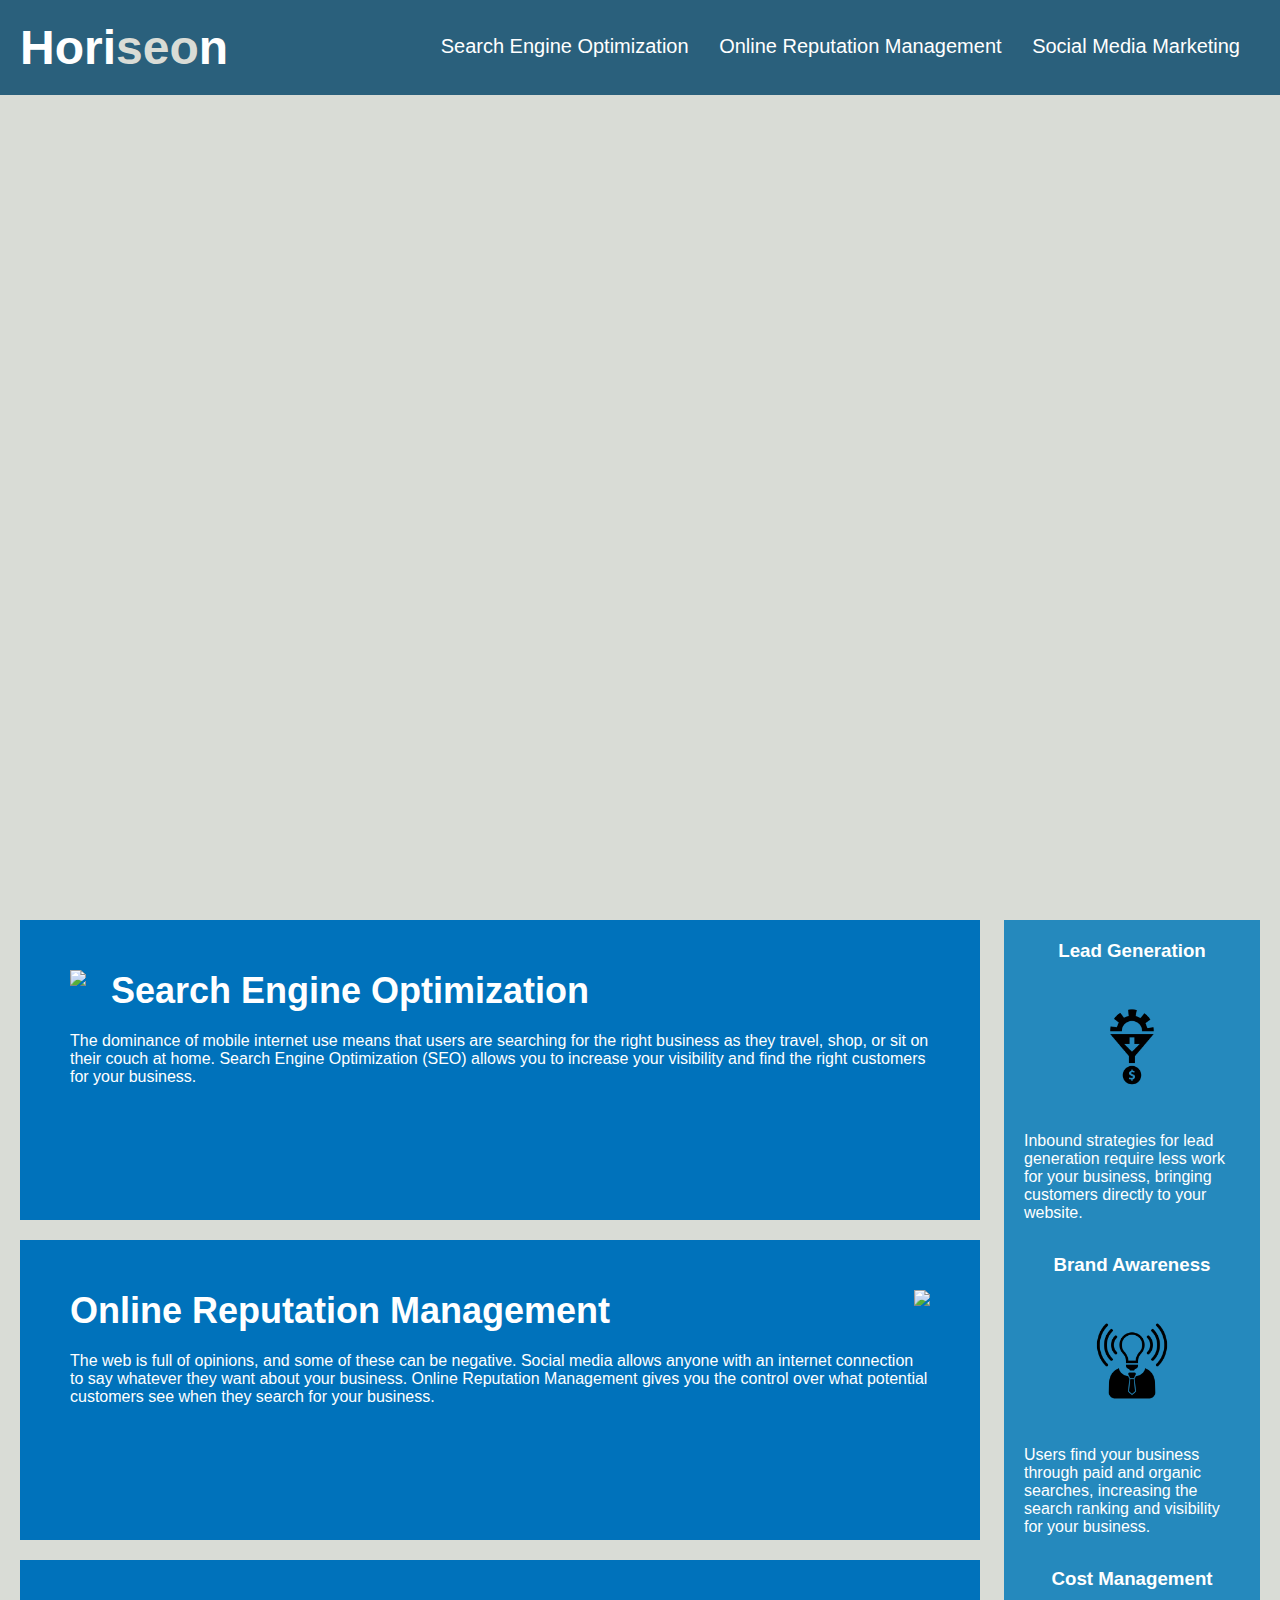
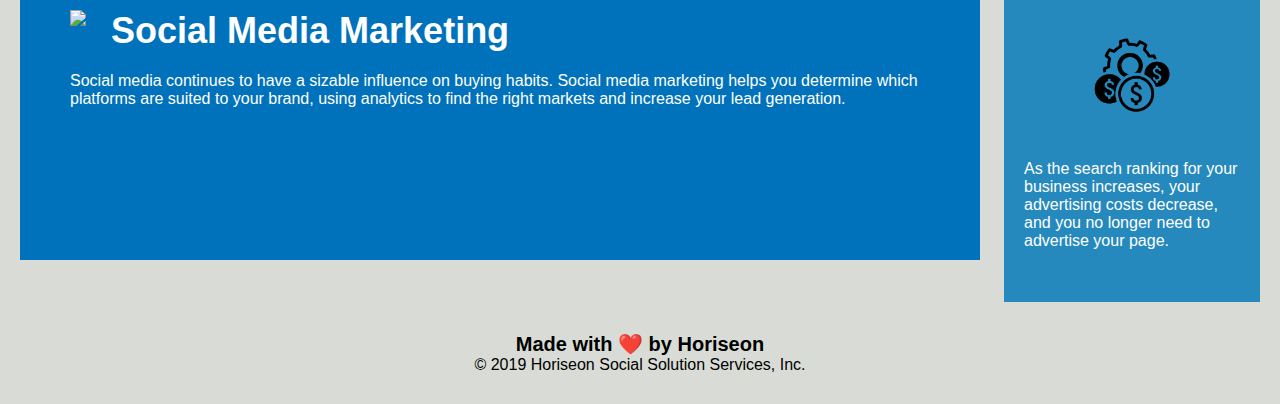
==== index.html @ ecc0b2e8 "cleanup" ====
<!DOCTYPE html>
<html lang="en-us">

<head>
    <meta charset="UTF-8" />
    <link rel="stylesheet" href="./assets/css/style.css">
    <title>website</title>
</head>

<body>
    <div class="header">
        <h1>Hori<span class="seo">seo</span>n</h1>
        <div>
            <ul>
                <li>
                    <a href="#search-engine-optimization">Search Engine Optimization</a>
                </li>
                <li>
                    <a href="#online-reputation-management">Online Reputation Management</a>
                </li>
                <li>
                    <a href="#social-media-marketing">Social Media Marketing</a>
                </li>
            </ul>
        </div>
    </div>
    <div class="hero"></div>
    <div class="content">
        <div class="search-engine-optimization">
            <img src="./assets/images/search-engine-optimization.jpg" class="float-left" />
            <h2>Search Engine Optimization</h2>
            <p>
                The dominance of mobile internet use means that users are searching for the right business as they travel, shop, or sit on their couch at home. Search Engine Optimization (SEO) allows you to increase your visibility and find the right customers for your business.
            </p>
        </div>
        <div id="online-reputation-management" class="online-reputation-management">
            <img src="./assets/images/online-reputation-management.jpg" class="float-right" />
            <h2>Online Reputation Management</h2>
            <p>
                The web is full of opinions, and some of these can be negative. Social media allows anyone with an internet connection to say whatever they want about your business. Online Reputation Management gives you the control over what potential customers see when they search for your business.
            </p>
        </div>
        <div id="social-media-marketing" class="social-media-marketing">
            <img src="./assets/images/social-media-marketing.jpg" class="float-left" />
            <h2>Social Media Marketing</h2>
            <p>
                Social media continues to have a sizable influence on buying habits. Social media marketing helps you determine which platforms are suited to your brand, using analytics to find the right markets and increase your lead generation.
            </p>
        </div>
    </div>
    <div class="benefits">
        <div class="benefit-lead">
            <h3>Lead Generation</h3>
            <img src="./assets/images/lead-generation.png" />
            <p>
                Inbound strategies for lead generation require less work for your business, bringing customers directly to your website.
            </p>
        </div>
        <div class="benefit-brand">
            <h3>Brand Awareness</h3>
            <img src="./assets/images/brand-awareness.png" />
            <p>
                Users find your business through paid and organic searches, increasing the search ranking and visibility for your business.
            </p>
        </div>
        <div class="benefit-cost">
            <h3>Cost Management</h3>
            <img src="./assets/images/cost-management.png" />
            <p>
                As the search ranking for your business increases, your advertising costs decrease, and you no longer need to advertise your page.
            </p>
        </div>
    </div>
    <div class="footer">
        <h2>Made with ❤️️ by Horiseon</h2>
        <p>
            &copy; 2019 Horiseon Social Solution Services, Inc.
        </p>
    </div>
</body>

</html>
---- assets/css/style.css ----
* {
    box-sizing: border-box;
    padding: 0;
    margin: 0;
}

body {
    background-color: #d9dcd6;
}

.header {
    padding: 20px;
    font-family: 'Trebuchet MS', 'Lucida Sans Unicode', 'Lucida Grande', 'Lucida Sans', Arial, sans-serif;
    background-color: #2a607c;
    color: #ffffff;
}

.header h1 {
    display: inline-block;
    font-size: 48px;
}

.header h1 .seo {
    color: #d9dcd6;
}

.header div {
    padding-top: 15px;
    margin-right: 20px;
    float: right;
    font-family: 'Gill Sans', 'Gill Sans MT', Calibri, 'Trebuchet MS', sans-serif;
    font-size: 20px;
}

.header div ul {
    list-style-type: none;
}

.header div ul li {
    display: inline-block;
    margin-left: 25px;
}

a {
    color: #ffffff;
    text-decoration: none;
}

p {
    font-size: 16px;
}

.hero {
    height: 800px;
    width: 100%;
    margin-bottom: 25px;
    background-image: url("../images/digital-marketing-meeting.jpg");
    background-size: cover;
    background-position: center;
}

.float-left {
    float: left;
    margin-right: 25px;
}

.float-right {
    float: right;
    margin-left: 25px;
}

.content {
    width: 75%;
    display: inline-block;
    margin-left: 20px;
}

.benefits {
    margin-right: 20px;
    padding: 20px;
    clear: both;
    float: right;
    width: 20%;
    height: 100%;
    font-family: 'Gill Sans', 'Gill Sans MT', Calibri, 'Trebuchet MS', sans-serif;
    background-color: #2589bd;
}

.benefit-lead {
    margin-bottom: 32px;
    color: #ffffff;
}

.benefit-brand {
    margin-bottom: 32px;
    color: #ffffff;
}

.benefit-cost {
    margin-bottom: 32px;
    color: #ffffff;
}

.benefit-lead h3 {
    margin-bottom: 10px;
    text-align: center;
}

.benefit-brand h3 {
    margin-bottom: 10px;
    text-align: center;
}

.benefit-cost h3 {
    margin-bottom: 10px;
    text-align: center;
}

.benefit-lead img {
    display: block;
    margin: 10px auto;
    max-width: 150px;
}

.benefit-brand img {
    display: block;
    margin: 10px auto;
    max-width: 150px;
}

.benefit-cost img {
    display: block;
    margin: 10px auto;
    max-width: 150px;
}

.search-engine-optimization {
    margin-bottom: 20px;
    padding: 50px;
    height: 300px;
    font-family: 'Gill Sans', 'Gill Sans MT', Calibri, 'Trebuchet MS', sans-serif;
    background-color: #0072bb;
    color: #ffffff;
}

.online-reputation-management {
    margin-bottom: 20px;
    padding: 50px;
    height: 300px;
    font-family: 'Gill Sans', 'Gill Sans MT', Calibri, 'Trebuchet MS', sans-serif;
    background-color: #0072bb;
    color: #ffffff;
}

.social-media-marketing {
    margin-bottom: 20px;
    padding: 50px;
    height: 300px;
    font-family: 'Gill Sans', 'Gill Sans MT', Calibri, 'Trebuchet MS', sans-serif;
    background-color: #0072bb;
    color: #ffffff;
}

.search-engine-optimization img {
    max-height: 200px;
}

.online-reputation-management img {
    max-height: 200px;
}

.social-media-marketing img {
    max-height: 200px;
}

.search-engine-optimization h2 {
    margin-bottom: 20px;
    font-size: 36px;
}

.online-reputation-management h2 {
    margin-bottom: 20px;
    font-size: 36px;
}

.social-media-marketing h2 {
    margin-bottom: 20px;
    font-size: 36px;
}

.footer {
    padding: 30px;
    clear: both;
    font-family: 'Trebuchet MS', 'Lucida Sans Unicode', 'Lucida Grande', 'Lucida Sans', Arial, sans-serif;
    text-align: center;
}

.footer h2 {
    font-size: 20px;
}
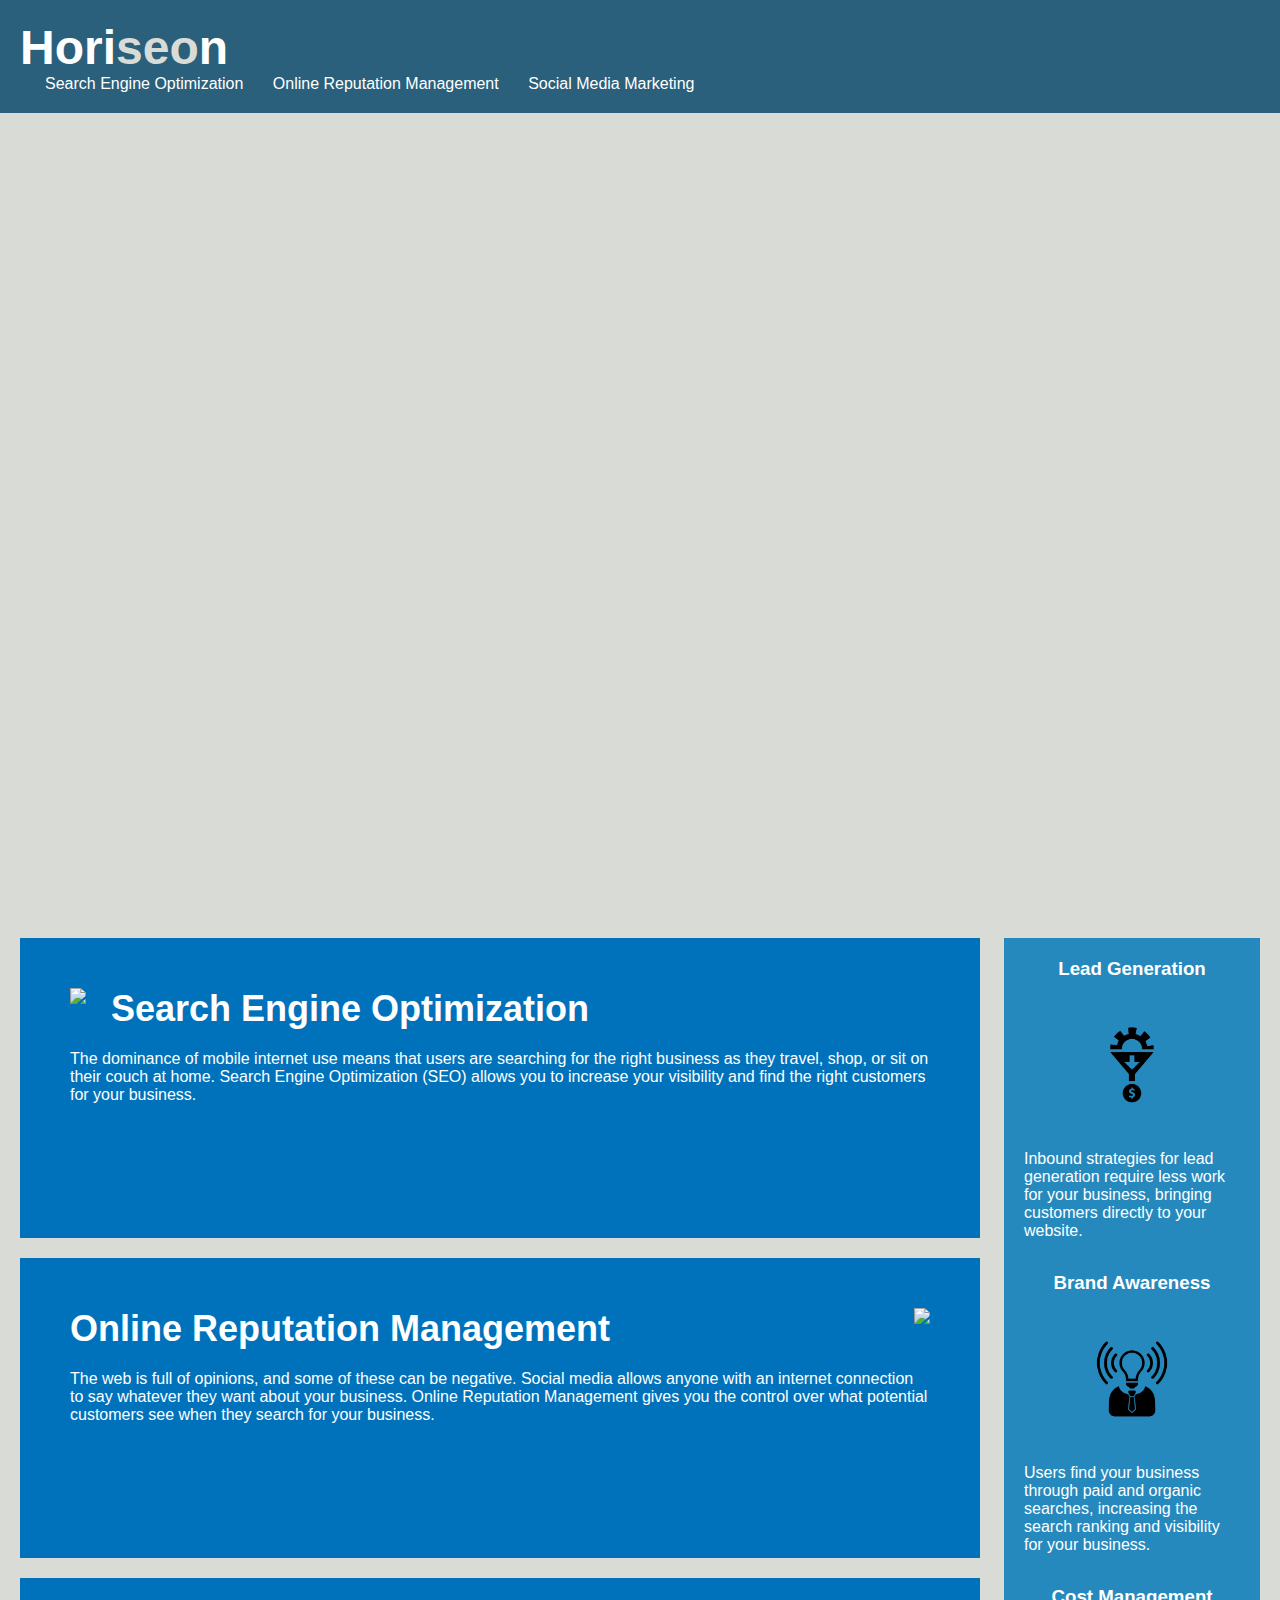
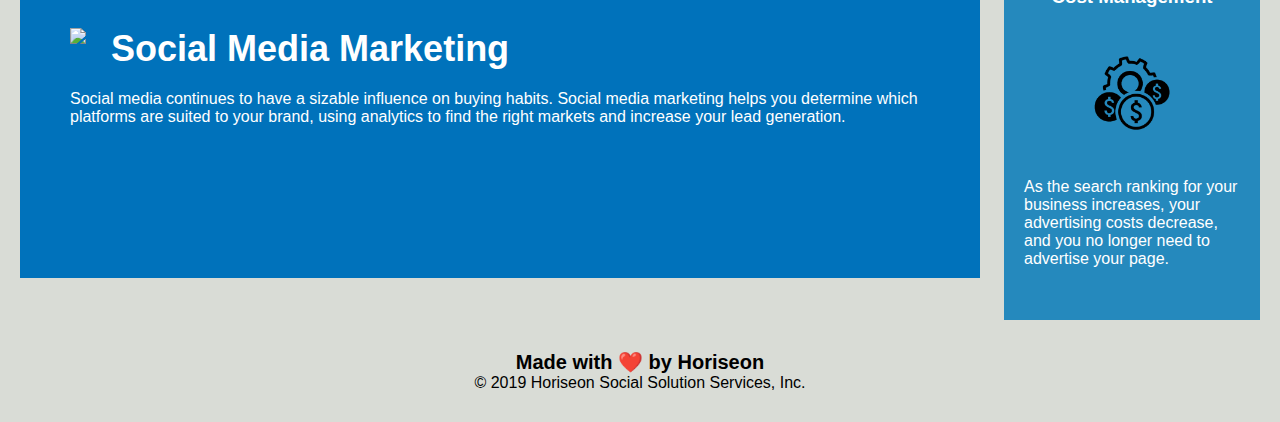
==== commit 9aa301ee: "my commit" ====
--- a/index.html
+++ b/index.html
@@ -4,13 +4,15 @@
 <head>
     <meta charset="UTF-8" />
     <link rel="stylesheet" href="./assets/css/style.css">
-    <title>website</title>
+    <title>Horiseon website</title>
 </head>
 
 <body>
-    <div class="header">
+   <!--Header-->
+    <header class="header">
         <h1>Hori<span class="seo">seo</span>n</h1>
-        <div>
+        <nav> 
+           
             <ul>
                 <li>
                     <a href="#search-engine-optimization">Search Engine Optimization</a>
@@ -22,33 +24,45 @@
                     <a href="#social-media-marketing">Social Media Marketing</a>
                 </li>
             </ul>
-        </div>
-    </div>
+        <!----
+        <nav>
+            <a href="#search-engine-optimization">Search Engine Optimization </a>
+
+            <a href="#online-reputation-management">Online Reputation Management</a>
+
+            <a href="#social-media-marketing">Social Media Marketing</a>
+        </nav>
+    -->
+        </nav>
+    </header>
     <div class="hero"></div>
+   
     <div class="content">
-        <div class="search-engine-optimization">
+        <section class="search-engine-optimization">
             <img src="./assets/images/search-engine-optimization.jpg" class="float-left" />
             <h2>Search Engine Optimization</h2>
             <p>
                 The dominance of mobile internet use means that users are searching for the right business as they travel, shop, or sit on their couch at home. Search Engine Optimization (SEO) allows you to increase your visibility and find the right customers for your business.
             </p>
-        </div>
-        <div id="online-reputation-management" class="online-reputation-management">
+        </section>
+        <section id="online-reputation-management" class="online-reputation-management">
             <img src="./assets/images/online-reputation-management.jpg" class="float-right" />
             <h2>Online Reputation Management</h2>
             <p>
                 The web is full of opinions, and some of these can be negative. Social media allows anyone with an internet connection to say whatever they want about your business. Online Reputation Management gives you the control over what potential customers see when they search for your business.
             </p>
-        </div>
-        <div id="social-media-marketing" class="social-media-marketing">
+        </section>
+        <section id="social-media-marketing" class="social-media-marketing">
             <img src="./assets/images/social-media-marketing.jpg" class="float-left" />
             <h2>Social Media Marketing</h2>
             <p>
                 Social media continues to have a sizable influence on buying habits. Social media marketing helps you determine which platforms are suited to your brand, using analytics to find the right markets and increase your lead generation.
             </p>
-        </div>
+        </section>
     </div>
-    <div class="benefits">
+
+    <!--Aside-->
+    <aside class="benefits">
         <div class="benefit-lead">
             <h3>Lead Generation</h3>
             <img src="./assets/images/lead-generation.png" />
@@ -70,13 +84,15 @@
                 As the search ranking for your business increases, your advertising costs decrease, and you no longer need to advertise your page.
             </p>
         </div>
-    </div>
-    <div class="footer">
+    </aside>
+
+    <!--Footer -->
+    <footer class="footer">
         <h2>Made with ❤️️ by Horiseon</h2>
         <p>
             &copy; 2019 Horiseon Social Solution Services, Inc.
         </p>
-    </div>
+    </footer>
 </body>
 
 </html>
--- a/assets/css/style.css
+++ b/assets/css/style.css
@@ -3,6 +3,7 @@
     padding: 0;
     margin: 0;
 }
+/* body backgroung color */
 
 body {
     background-color: #d9dcd6;
@@ -24,7 +25,7 @@
     color: #d9dcd6;
 }
 
-.header div {
+.header header{
     padding-top: 15px;
     margin-right: 20px;
     float: right;
@@ -32,15 +33,20 @@
     font-size: 20px;
 }
 
-.header div ul {
+.header nav ul {
     list-style-type: none;
 }
 
-.header div ul li {
+.header nav ul li {
     display: inline-block;
     margin-left: 25px;
 }
 
+.header section {
+    display: inline-block;
+    margin-left: 25px;
+
+}
 a {
     color: #ffffff;
     text-decoration: none;
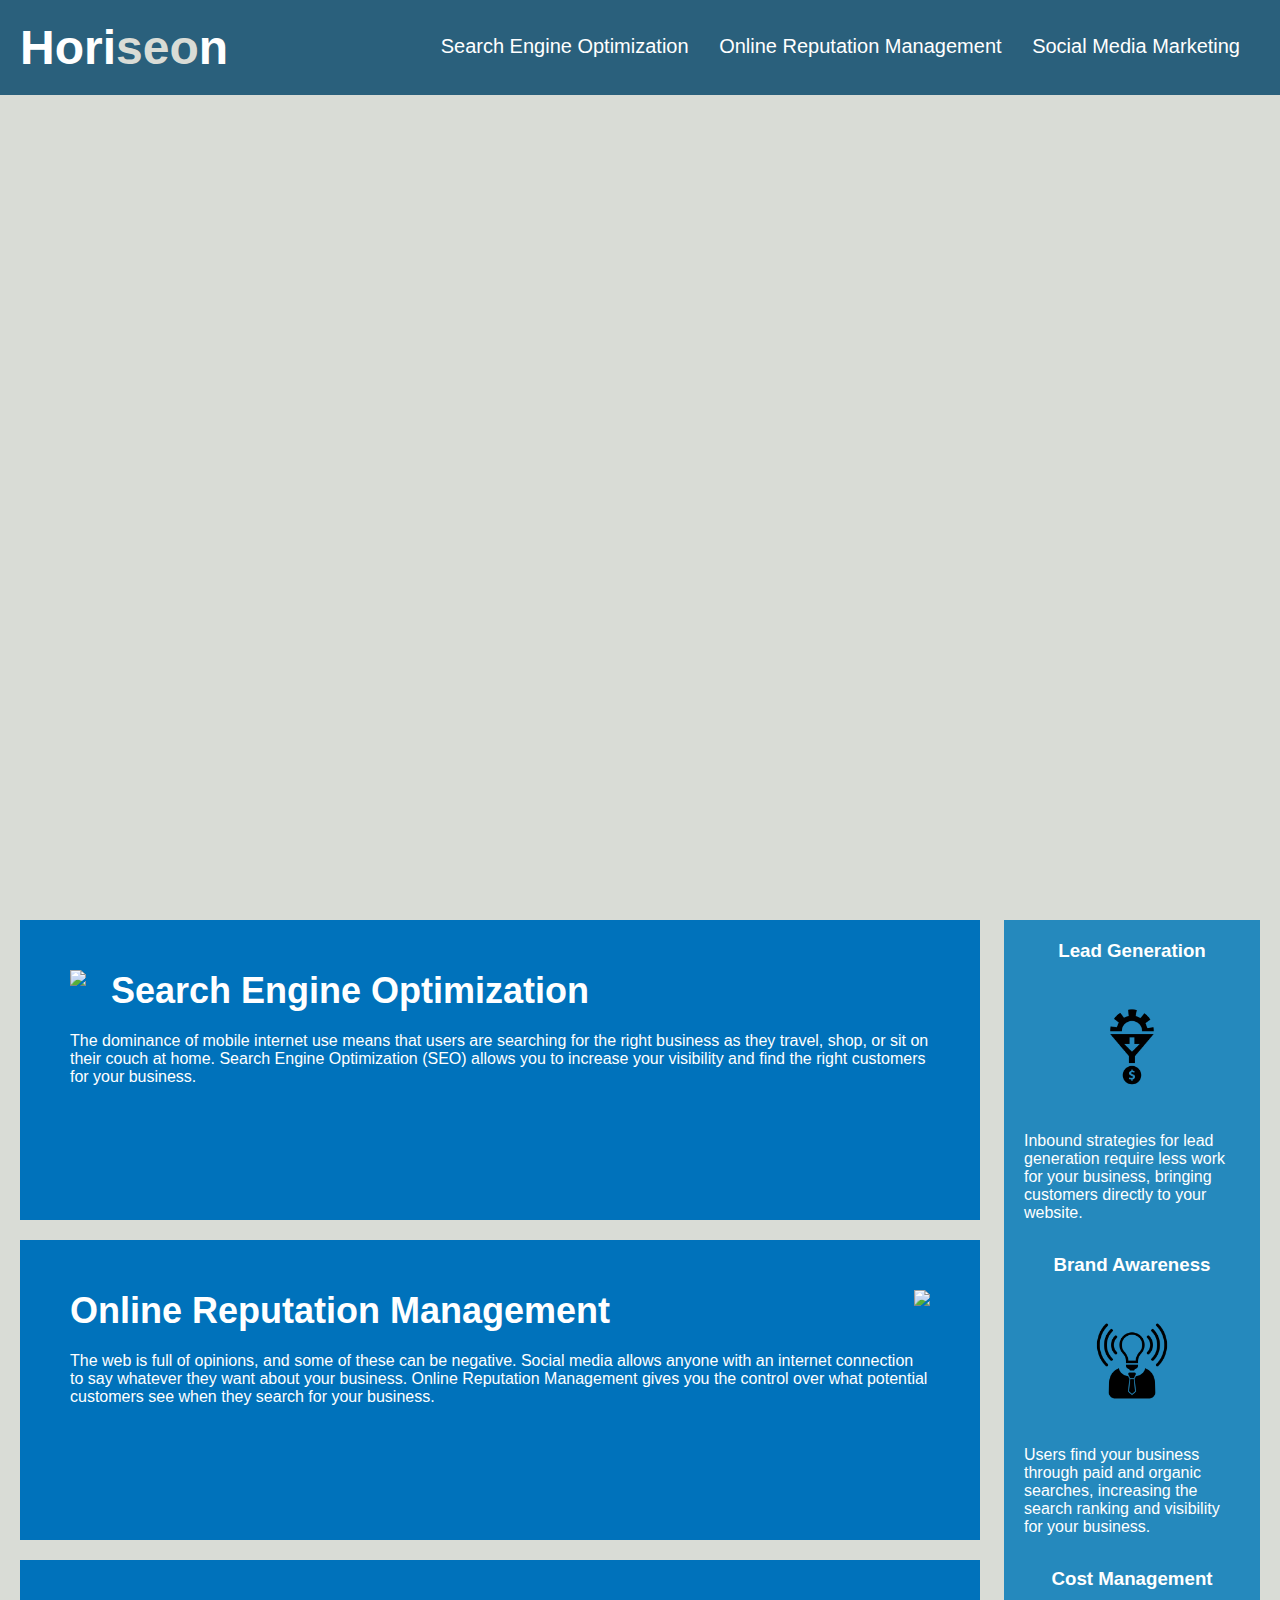
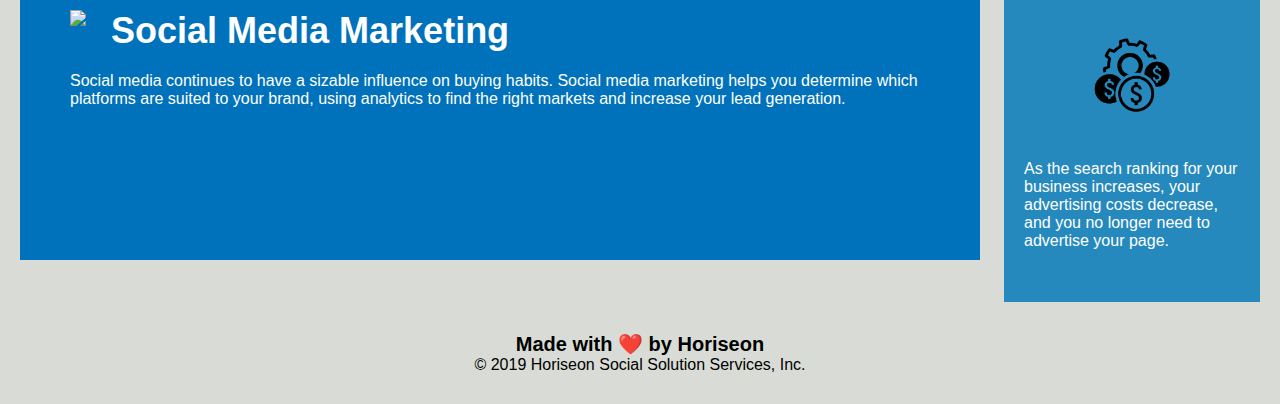
==== commit a4439e69: "this is my test commit" ====
--- a/index.html
+++ b/index.html
@@ -4,41 +4,35 @@
 <head>
     <meta charset="UTF-8" />
     <link rel="stylesheet" href="./assets/css/style.css">
+   
+    <!--title-->
     <title>Horiseon website</title>
 </head>
 
 <body>
    <!--Header-->
-    <header class="header">
-        <h1>Hori<span class="seo">seo</span>n</h1>
-        <nav> 
-           
-            <ul>
-                <li>
-                    <a href="#search-engine-optimization">Search Engine Optimization</a>
-                </li>
-                <li>
-                    <a href="#online-reputation-management">Online Reputation Management</a>
-                </li>
-                <li>
-                    <a href="#social-media-marketing">Social Media Marketing</a>
-                </li>
-            </ul>
-        <!----
-        <nav>
-            <a href="#search-engine-optimization">Search Engine Optimization </a>
-
-            <a href="#online-reputation-management">Online Reputation Management</a>
-
-            <a href="#social-media-marketing">Social Media Marketing</a>
-        </nav>
-    -->
-        </nav>
-    </header>
-    <div class="hero"></div>
+   <section class="header">
+      
+    <h1>Hori<span class="seo">seo</span>n</h1>
+    <nav>
+        <ul>
+            <li>
+                <a href="#search-engine-optimization">Search Engine Optimization</a>
+            </li>
+            <li>
+                <a href="#online-reputation-management">Online Reputation Management</a>
+            </li>
+            <li>
+                <a href="#social-media-marketing">Social Media Marketing</a>
+            </li>
+        </ul>
+    </nav>
+   </section>
+    <section class="hero"></section>
    
-    <div class="content">
-        <section class="search-engine-optimization">
+    <!--Main-->
+    <main class="content">
+        <section id="search-engine-optimization" class="search-engine-optimization">
             <img src="./assets/images/search-engine-optimization.jpg" class="float-left" />
             <h2>Search Engine Optimization</h2>
             <p>
@@ -59,31 +53,32 @@
                 Social media continues to have a sizable influence on buying habits. Social media marketing helps you determine which platforms are suited to your brand, using analytics to find the right markets and increase your lead generation.
             </p>
         </section>
-    </div>
+    </main>
 
     <!--Aside-->
     <aside class="benefits">
-        <div class="benefit-lead">
+       <!--Article-->
+        <article class="benefit-lead">
             <h3>Lead Generation</h3>
             <img src="./assets/images/lead-generation.png" />
             <p>
                 Inbound strategies for lead generation require less work for your business, bringing customers directly to your website.
             </p>
-        </div>
-        <div class="benefit-brand">
+        </article>
+        <article class="benefit-brand">
             <h3>Brand Awareness</h3>
             <img src="./assets/images/brand-awareness.png" />
             <p>
                 Users find your business through paid and organic searches, increasing the search ranking and visibility for your business.
             </p>
-        </div>
-        <div class="benefit-cost">
+        </article>
+        <article class="benefit-cost">
             <h3>Cost Management</h3>
             <img src="./assets/images/cost-management.png" />
             <p>
                 As the search ranking for your business increases, your advertising costs decrease, and you no longer need to advertise your page.
             </p>
-        </div>
+        </article>
     </aside>
 
     <!--Footer -->
--- a/assets/css/style.css
+++ b/assets/css/style.css
@@ -25,7 +25,7 @@
     color: #d9dcd6;
 }
 
-.header header{
+.header nav {
     padding-top: 15px;
     margin-right: 20px;
     float: right;
@@ -33,20 +33,18 @@
     font-size: 20px;
 }
 
-.header nav ul {
+.header ul {
     list-style-type: none;
 }
 
-.header nav ul li {
+.header ul li {
     display: inline-block;
     margin-left: 25px;
 }
 
-.header section {
-    display: inline-block;
-    margin-left: 25px;
-
-}
+
+
+
 a {
     color: #ffffff;
     text-decoration: none;
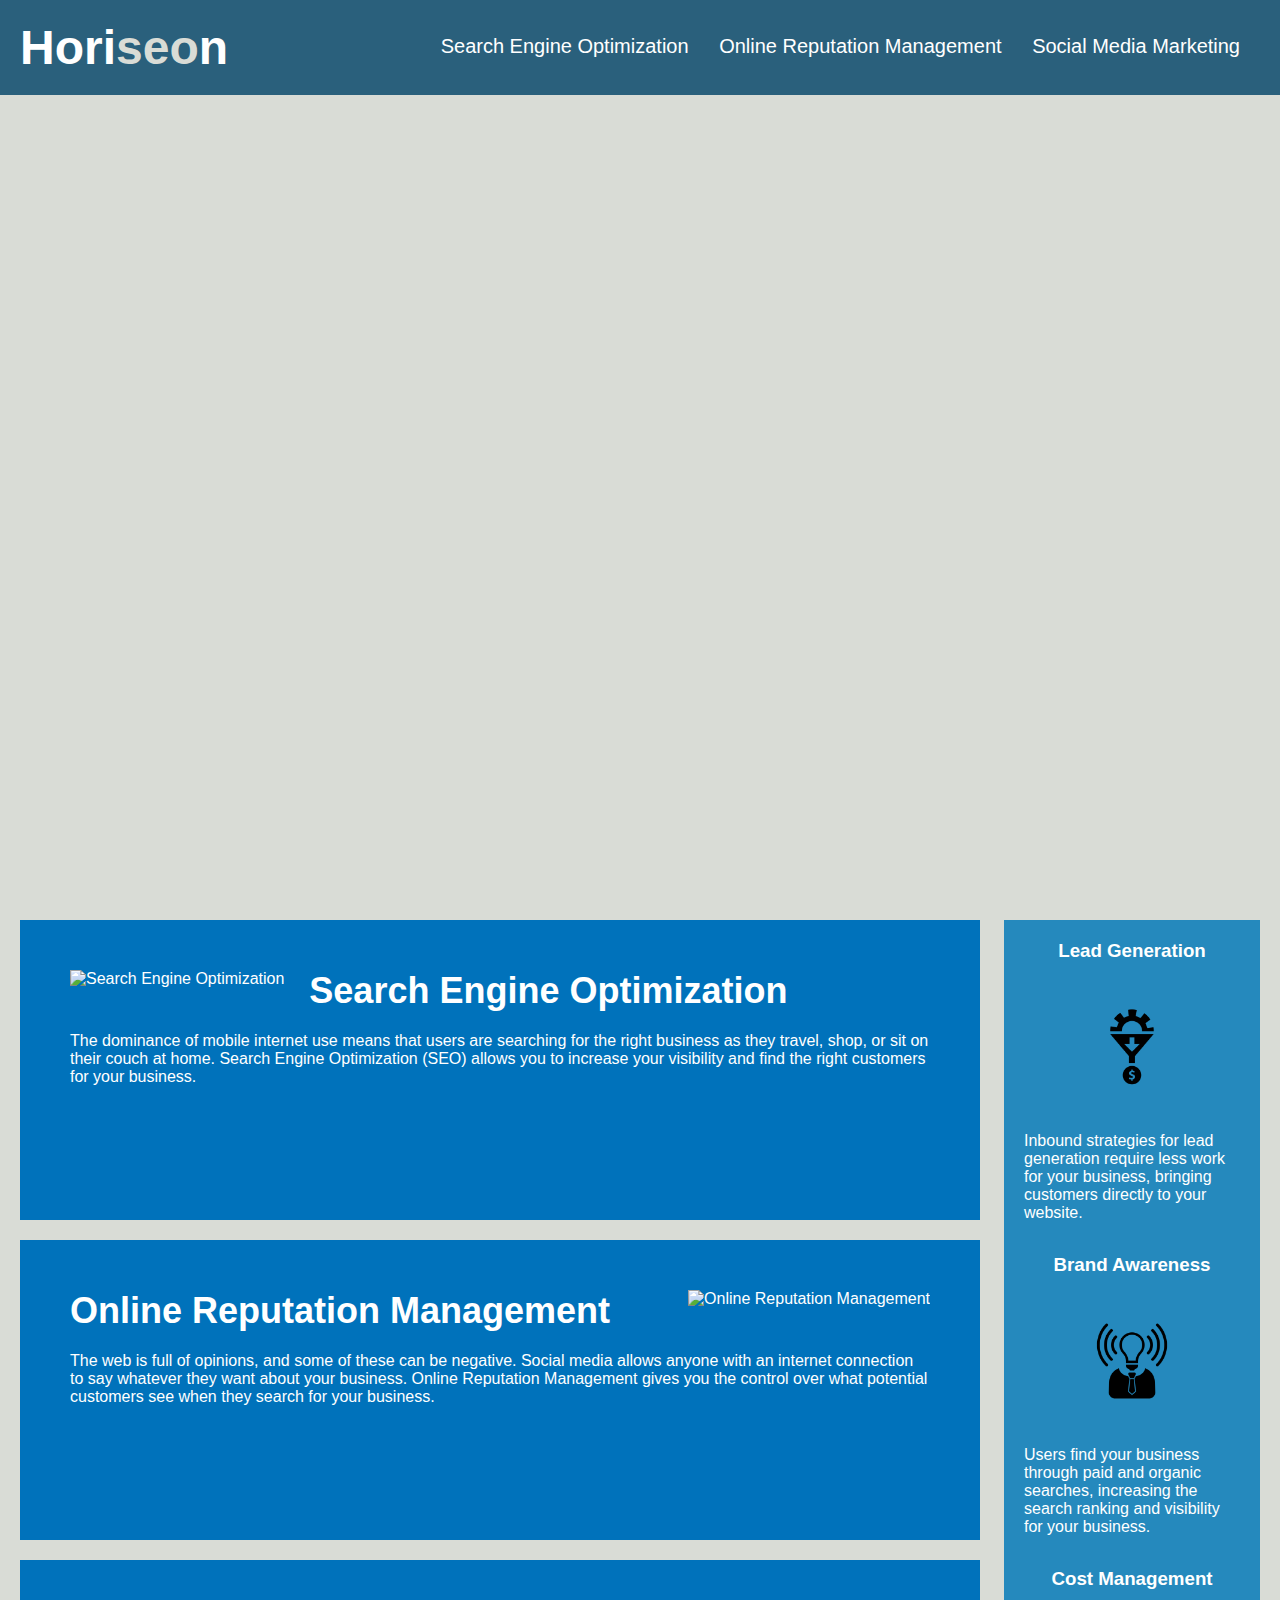
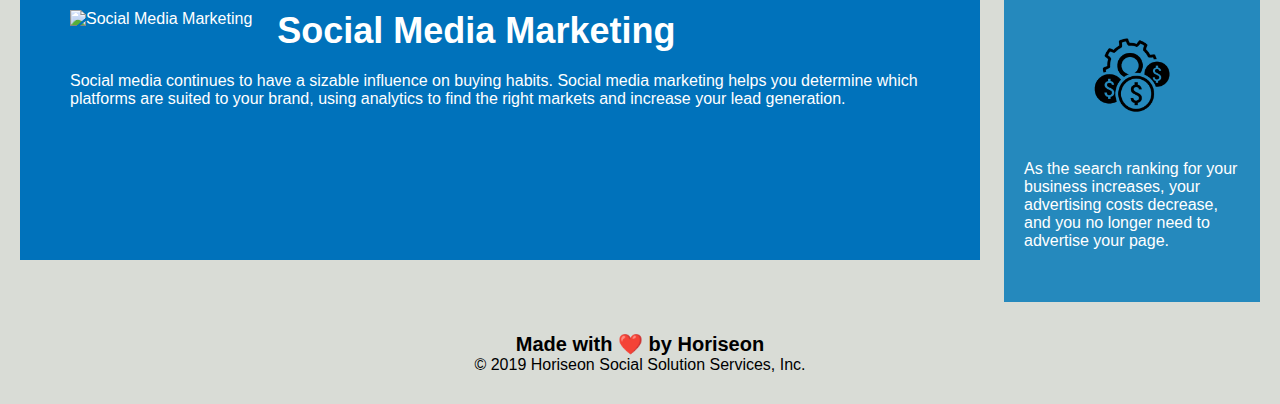
==== commit dbc31862: "this is my draft commit" ====
--- a/index.html
+++ b/index.html
@@ -6,14 +6,15 @@
     <link rel="stylesheet" href="./assets/css/style.css">
    
     <!--title-->
-    <title>Horiseon website</title>
+    <title>Horiseon | Online-Marketing-Agency</title>
 </head>
 
 <body>
    <!--Header-->
-   <section class="header">
+   <header class="header">
       
     <h1>Hori<span class="seo">seo</span>n</h1>
+    <!--Nav-->
     <nav>
         <ul>
             <li>
@@ -27,27 +28,27 @@
             </li>
         </ul>
     </nav>
-   </section>
+   </header>
     <section class="hero"></section>
    
     <!--Main-->
     <main class="content">
         <section id="search-engine-optimization" class="search-engine-optimization">
-            <img src="./assets/images/search-engine-optimization.jpg" class="float-left" />
+            <img src="./assets/images/search-engine-optimization.jpg" alt="Search Engine Optimization" class="float-left" />
             <h2>Search Engine Optimization</h2>
             <p>
                 The dominance of mobile internet use means that users are searching for the right business as they travel, shop, or sit on their couch at home. Search Engine Optimization (SEO) allows you to increase your visibility and find the right customers for your business.
             </p>
         </section>
         <section id="online-reputation-management" class="online-reputation-management">
-            <img src="./assets/images/online-reputation-management.jpg" class="float-right" />
+            <img src="./assets/images/online-reputation-management.jpg" alt="Online Reputation Management" class="float-right" />
             <h2>Online Reputation Management</h2>
             <p>
                 The web is full of opinions, and some of these can be negative. Social media allows anyone with an internet connection to say whatever they want about your business. Online Reputation Management gives you the control over what potential customers see when they search for your business.
             </p>
         </section>
         <section id="social-media-marketing" class="social-media-marketing">
-            <img src="./assets/images/social-media-marketing.jpg" class="float-left" />
+            <img src="./assets/images/social-media-marketing.jpg" alt="Social Media Marketing" class="float-left" />
             <h2>Social Media Marketing</h2>
             <p>
                 Social media continues to have a sizable influence on buying habits. Social media marketing helps you determine which platforms are suited to your brand, using analytics to find the right markets and increase your lead generation.
@@ -55,31 +56,39 @@
         </section>
     </main>
 
-    <!--Aside-->
-    <aside class="benefits">
-       <!--Article-->
-        <article class="benefit-lead">
+    <!--Article-->
+    <article class="benefits">
+       <!--section-->
+        <section class="benefit-lead">
             <h3>Lead Generation</h3>
-            <img src="./assets/images/lead-generation.png" />
+            <!--figure-->
+            <figure> 
+            <img src="./assets/images/lead-generation.png" alt="Lead Generation" />
+        </figure>
             <p>
                 Inbound strategies for lead generation require less work for your business, bringing customers directly to your website.
             </p>
-        </article>
-        <article class="benefit-brand">
+        </section>
+        <section class="benefit-brand">
             <h3>Brand Awareness</h3>
-            <img src="./assets/images/brand-awareness.png" />
+            <!--figure--> 
+            <figure> 
+            <img src="./assets/images/brand-awareness.png" alt="Brand Awareness" />
+        </figure>
             <p>
                 Users find your business through paid and organic searches, increasing the search ranking and visibility for your business.
             </p>
-        </article>
-        <article class="benefit-cost">
+        </section>
+        <section class="benefit-cost">
             <h3>Cost Management</h3>
-            <img src="./assets/images/cost-management.png" />
+            <figure>
+            <img src="./assets/images/cost-management.png" alt="Cost Management" />
+        </figure>
             <p>
                 As the search ranking for your business increases, your advertising costs decrease, and you no longer need to advertise your page.
             </p>
-        </article>
-    </aside>
+        </section>
+    </article>
 
     <!--Footer -->
     <footer class="footer">
